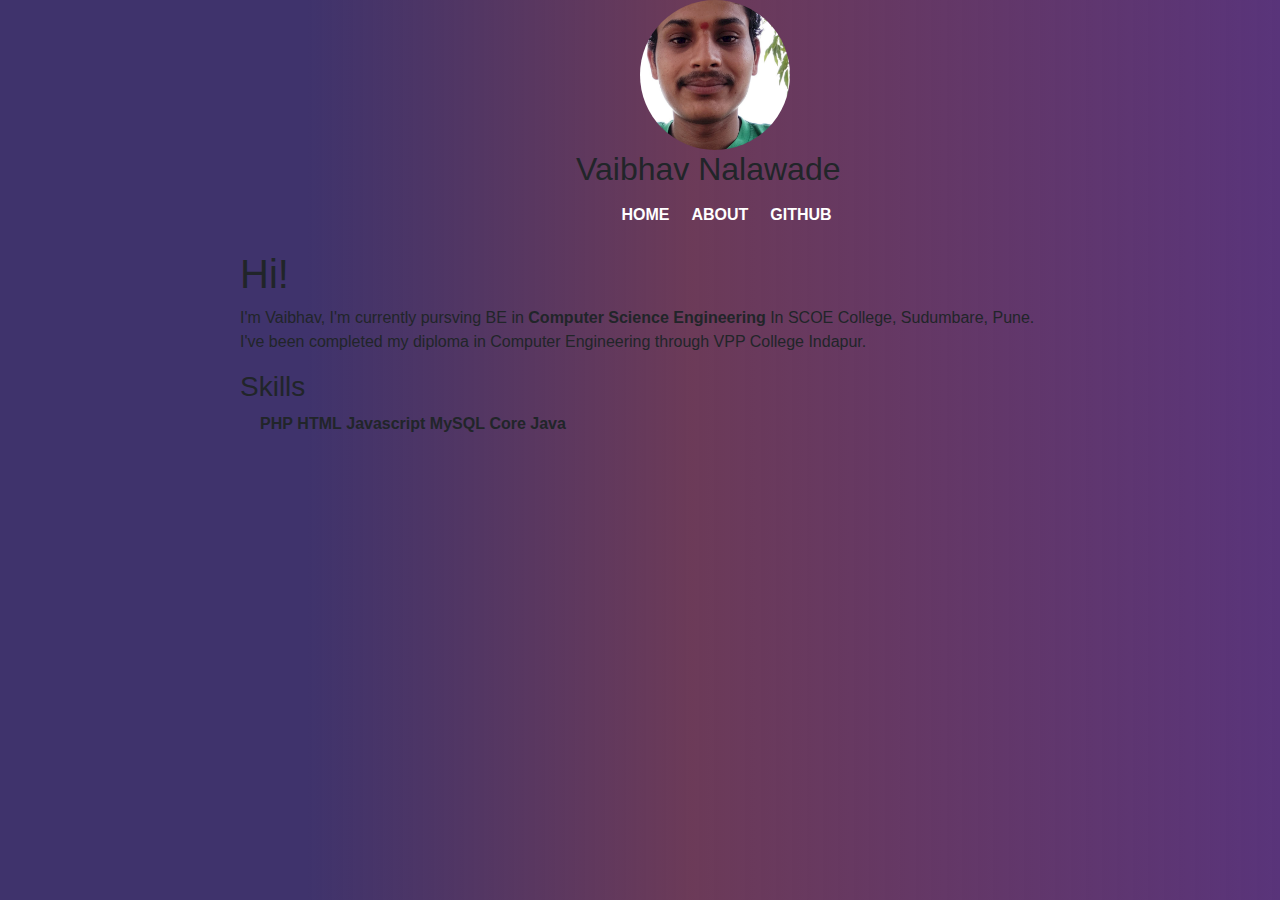
==== index.html @ 4e9eef55 "Basic Design" ====
<!DOCTYPE html>
<html lang="en">
<head>
    <meta charset="UTF-8">
    <meta http-equiv="X-UA-Compatible" content="IE=edge">
    <meta name="viewport" content="width=device-width, initial-scale=1.0">
    <meta name="description" content="Vaibhav Nalawade Resume Portfolio Bio" />
        <meta name="keywords" content="Vaibhav, vaibhavdnalawade396, vaibhav Nalawade" />
        <meta name="author" content="Vaibhav Nalawade" />
        <meta name="email" content="vaibhavdnalawade396@gmail.com" />
        <meta name="website" content="" />
    <title>Vaibhav Nalawade</title>

    <link rel="stylesheet" href="css/style.css">
    <link rel="stylesheet" href="https://maxcdn.bootstrapcdn.com/bootstrap/4.0.0/css/bootstrap.min.css" integrity="sha384-Gn5384xqQ1aoWXA+058RXPxPg6fy4IWvTNh0E263XmFcJlSAwiGgFAW/dAiS6JXm" crossorigin="anonymous">
    <script defer src="js/js.js"></script>

</head>
<body>
    <div class="header">

        <a href="images/me.png" target="_blank">
            <img src="images/me.png" class="profile" title="Cilck Here To View Full Image">
        </a>

        <h2>Vaibhav Nalawade</h2>
    </div>
    <div>
        <ul style="align-items: center;">
            
            <li><a class="brand" href="index.html">Home</a></li>
            <li style="float: center;"><a href="about.html">About</a></li>
            <li style="float: center;"><a href="https://github.com/vaibhavnalawade7/" target="_blank">Github</a></li>
            
        </ul>
    </div>
    <div class="info">
        
        <p>
            <h1>Hi!</h1>
            I'm Vaibhav, I'm currently pursving BE in <b>Computer Science Engineering</b> In SCOE College, Sudumbare, Pune.<br>
            I've been completed my diploma in Computer Engineering through VPP College Indapur.
        </p>
        <h3 style="text-align: left;">Skills</h3>
        <ul style="max-width: 100%;margin-left: 20px;">
            <li>PHP</li>
            <li>&nbspHTML</li>
            <li>&nbspJavascript</li>
            <li>&nbspMySQL</li>
            <li>&nbspCore Java</li>
            
        </ul>
    </div>
</body>
</html>
---- css/style.css ----
* {
    margin: 0;
    padding: 0;
}
body {
    background: linear-gradient(90deg, rgba(63,51,108,1) 24%, rgba(82,24,59,0.8499100074339448) 54%, rgba(89,52,122,1) 100%);

}

/*CSS Of Menu Navbar*/
ul {
    max-width: 250px;
    list-style-type: none;
    padding: 0;
    margin-left: 48%;
    
    overflow: hidden;
    /* background-color: rgb(181, 83, 176);  */
    top: 0;
    position: relative;
    width: 100%;
    text-align: center;
}
li {
    float: left;
    font-weight: bold; 
    transition: all 0.2s linear;
}
li:hover {
    background-color: rgb(165, 35, 216);
    width: auto;
    transform: scaleX(1);
}
li a {
    display: block;
    color: rgb(199, 193, 193);
    font-size: 1rem;
    text-align: center;
    text-decoration: none;
    padding: 7px;
    padding-right: 15px; 
    color: #fff;
    text-transform: uppercase;
    
    display: inline-block;
    position: relative;
    
}
li a:hover:not(.active){
    background-color: rgb(142, 93, 138)17, 17, 17);
    text-decoration: none;
}
li a.middle:hover:before {
    visibility: visible;
    
  }

li a:after{    

    background: none repeat scroll 0 0 transparent;
    bottom: 0;
    content: "";
    display: block;
    height: 2px;
    left: 50%;
    position: absolute;
    background: #fff;
    transition: width 0.3s ease 0s, left 0.3s ease 0s;
    width: 0;
}
li a:hover:after { 
width: 100%; 
left: 0; 
}

.active {
    background-color: rgb(165, 35, 216);
    color: rgb(110, 31, 68);
}
.header {
    height: 20%;

}
.profile {
    width: 150px;
    height: 150px;
    border-radius: 60%;
    /* border: 1px solid white; */
    object-fit: cover;
    margin-left: 50%;
    
}
.info {
    max-width: 800px;
    margin-left: auto;
    margin-right: auto;
}
h1 > info {
    margin: 10px;
}
h2 {
    color: #9ab8a6;
    margin-left: 45%;
}

p {
    font-family: 'Gill Sans', 'Gill Sans MT', Calibri, 'Trebuchet MS', sans-serif;
    text-align: justify;
    font-size: 18px;
}
h2 > .info {
    margin: 20px;
}
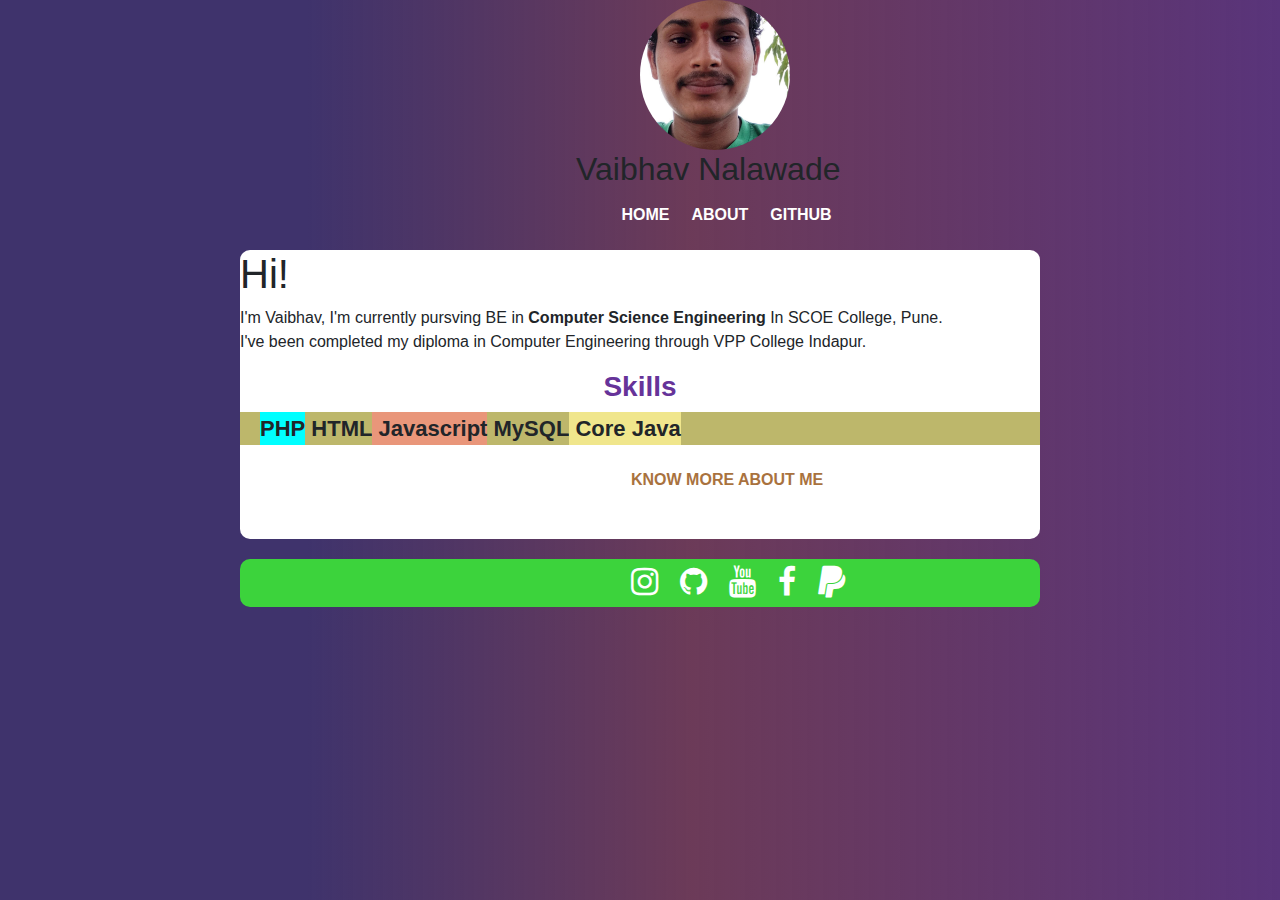
==== commit c2ecb54b: "Half Make Div Half On Page" ====
--- a/index.html
+++ b/index.html
@@ -11,7 +11,9 @@
         <meta name="website" content="" />
     <title>Vaibhav Nalawade</title>
 
+    <link rel="icon" href="images/icon.png">
     <link rel="stylesheet" href="css/style.css">
+    <link rel="stylesheet" href="https://cdnjs.cloudflare.com/ajax/libs/font-awesome/4.7.0/css/font-awesome.min.css">
     <link rel="stylesheet" href="https://maxcdn.bootstrapcdn.com/bootstrap/4.0.0/css/bootstrap.min.css" integrity="sha384-Gn5384xqQ1aoWXA+058RXPxPg6fy4IWvTNh0E263XmFcJlSAwiGgFAW/dAiS6JXm" crossorigin="anonymous">
     <script defer src="js/js.js"></script>
 
@@ -36,18 +38,36 @@
     </div>
     <div class="info">
         
-        <p>
+        <p style="margin:10px">
             <h1>Hi!</h1>
-            I'm Vaibhav, I'm currently pursving BE in <b>Computer Science Engineering</b> In SCOE College, Sudumbare, Pune.<br>
-            I've been completed my diploma in Computer Engineering through VPP College Indapur.
+            I'm Vaibhav, I'm currently pursving BE in <b>Computer Science Engineering</b> In SCOE College, Pune.<br>
+            I've been completed my diploma in Computer Engineering through VPP College Indapur.<br>
         </p>
-        <h3 style="text-align: left;">Skills</h3>
-        <ul style="max-width: 100%;margin-left: 20px;">
-            <li>PHP</li>
-            <li>&nbspHTML</li>
-            <li>&nbspJavascript</li>
-            <li>&nbspMySQL</li>
-            <li>&nbspCore Java</li>
+        <h3 style="text-align: center; color:rebeccapurple"><b>Skills</b></h3>
+        <div style="background-color: darkkhaki;">
+            <ul style="max-width: 100%;margin-left: 20px; font-size: 22px;">
+                <li style="background-color: cyan;">PHP</li>
+                <li>&nbspHTML</li>
+                <li style="background-color: darksalmon;">&nbspJavascript</li>
+                <li>&nbspMySQL</li>
+                <li style="background-color:khaki;">&nbspCore Java</li>
+                
+            </ul>
+
+            
+        </div>
+        <ul>
+            <li><a href="about.html"><b style="color: rgb(169, 114, 62);">Know More About Me</b></a></li>
+        </ul>
+        <br>
+    </div>
+    <div class="footer" style="background-color: rgb(60, 211, 60); text-align: center;">
+        <ul>
+            <li><a href="https://www.instagram.com/vaibhavnalawade7/" title="Instagram"><i class="fa fa-instagram fa-spin fa-2x"></i></a></li>
+            <li><a href="https://www.github.com/vaibhavnalawade7/" title="GitHub"><i class="fa fa-github fa-spin fa-2x"></i></a></li>
+            <li><a href="" title="YouTube"><i class="fa fa-youtube fa-spin fa-2x"></i></a></li>
+            <li><a href="" title="Facebook"><i class="fa fa-facebook fa-spin fa-2x"></i></a></li>
+            <li><a href="" title="Donate"><i class="fa fa-paypal fa-spin fa-2x"></i></a></li>
             
         </ul>
     </div>
--- a/css/style.css
+++ b/css/style.css
@@ -94,6 +94,8 @@
     max-width: 800px;
     margin-left: auto;
     margin-right: auto;
+    background-color: White;
+    border-radius: 10px;
 }
 h1 > info {
     margin: 10px;
@@ -107,7 +109,45 @@
     font-family: 'Gill Sans', 'Gill Sans MT', Calibri, 'Trebuchet MS', sans-serif;
     text-align: justify;
     font-size: 18px;
+    margin: 10px;
 }
 h2 > .info {
     margin: 20px;
+}
+.footer {
+    background-color: greenyellow;
+    border-radius: 10px;
+    height: 100%;
+    max-width: 800px;
+    margin-top: 20px;
+    margin-left: auto;
+    margin-right: auto;
+    border-radius: 10px;
+
+
+
+}
+.container {
+    max-width: 800px;
+    margin-left: auto;
+    margin-right: auto;
+    background-color: White;
+    border-radius: 10px;
+}
+.QuesDiv {
+    max-width: 360px;
+    margin-left: auto;
+    margin-right: auto;
+    background-color: #ffffff;
+    /* position: relative;  */
+    border-radius: 10px;
+    overflow: hidden;
+    padding-top: 18px!important;
+    padding-right: 18px!important;
+    padding-bottom: 18px!important;
+    padding-left: 18px!important;
+    box-shadow: 0px 2px 18px 0px rgba(0,0,0,0.3);
+}
+.ques {
+    margin: 10px;
 }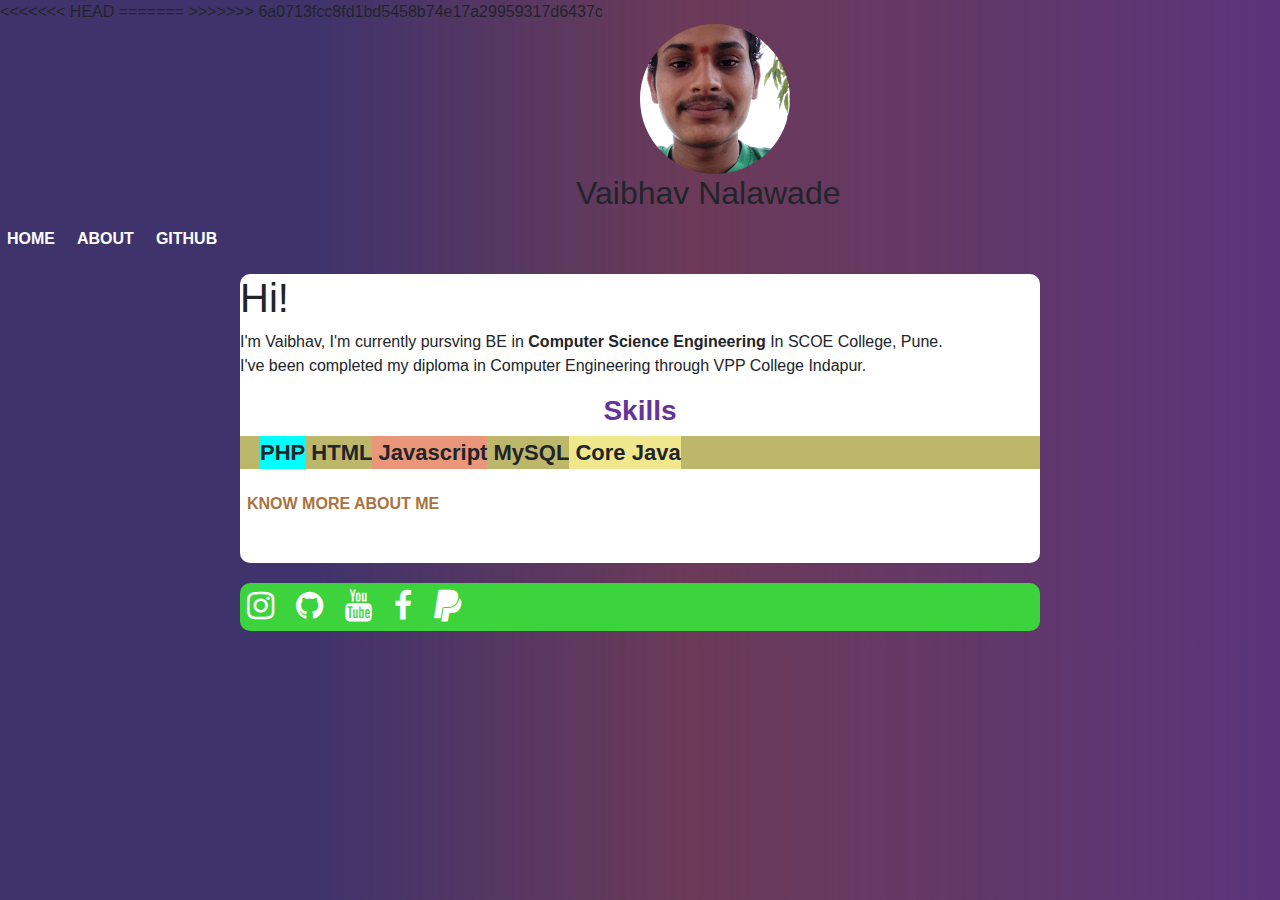
==== commit 34aeeb1f: "Set Proper Design Of Ques Div" ====
--- a/index.html
+++ b/index.html
@@ -11,7 +11,11 @@
         <meta name="website" content="" />
     <title>Vaibhav Nalawade</title>
 
+<<<<<<< HEAD
     <link rel="icon" href="images/icon.png">
+=======
+    <link rel="icon" type="image/png" href="images/icon.png">
+>>>>>>> 6a0713fcc8fd1bd5458b74e17a29959317d6437c
     <link rel="stylesheet" href="css/style.css">
     <link rel="stylesheet" href="https://cdnjs.cloudflare.com/ajax/libs/font-awesome/4.7.0/css/font-awesome.min.css">
     <link rel="stylesheet" href="https://maxcdn.bootstrapcdn.com/bootstrap/4.0.0/css/bootstrap.min.css" integrity="sha384-Gn5384xqQ1aoWXA+058RXPxPg6fy4IWvTNh0E263XmFcJlSAwiGgFAW/dAiS6JXm" crossorigin="anonymous">
@@ -72,4 +76,4 @@
         </ul>
     </div>
 </body>
-</html>+</html>
--- a/css/style.css
+++ b/css/style.css
@@ -12,8 +12,8 @@
     max-width: 250px;
     list-style-type: none;
     padding: 0;
-    margin-left: 48%;
-    
+    margin-left: 47% auto;
+    text-align: -webkit-match-parent;
     overflow: hidden;
     /* background-color: rgb(181, 83, 176);  */
     top: 0;
@@ -150,4 +150,4 @@
 }
 .ques {
     margin: 10px;
-}+}
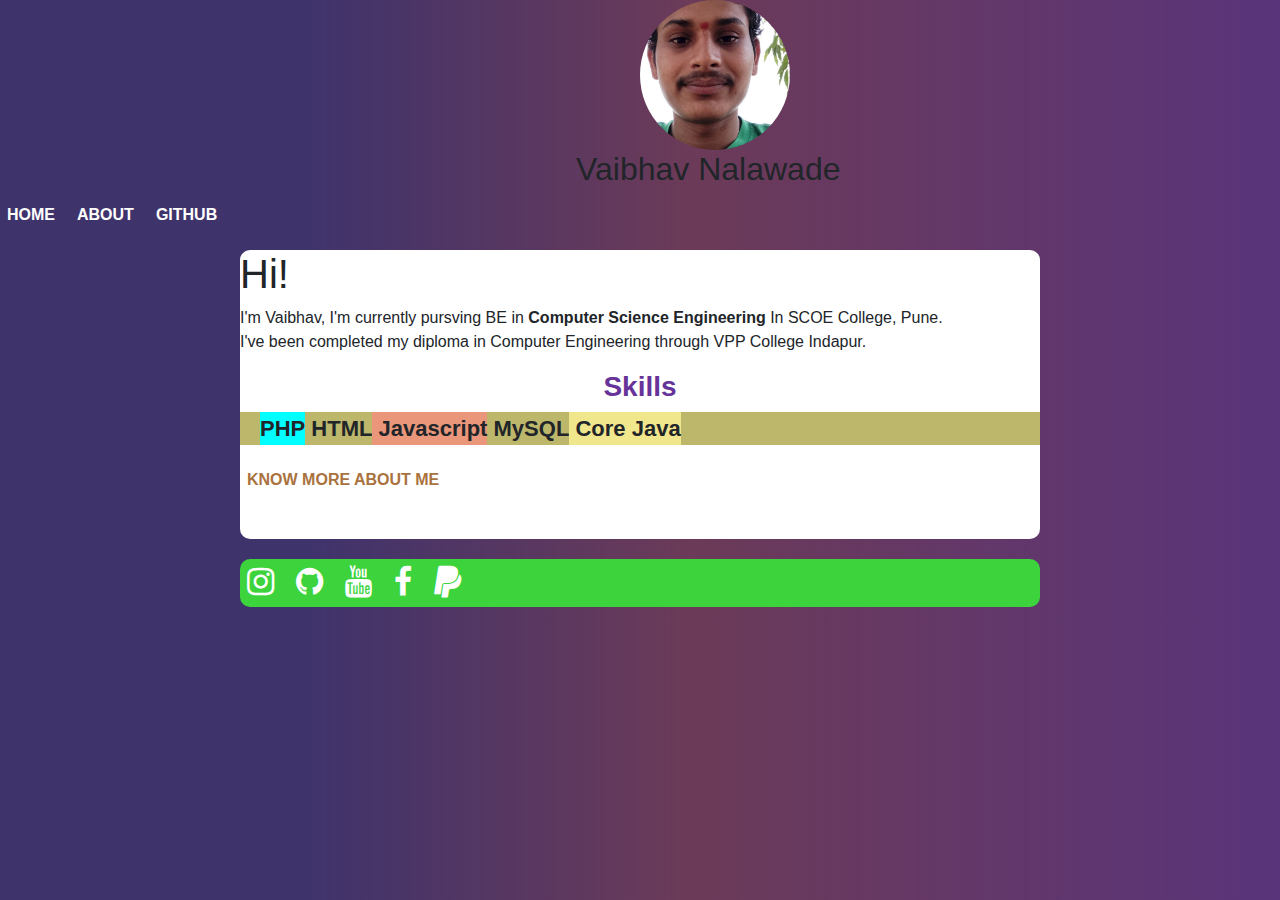
==== commit f5fdccf6: "Navbar Alignment Is Distured" ====
--- a/index.html
+++ b/index.html
@@ -11,11 +11,8 @@
         <meta name="website" content="" />
     <title>Vaibhav Nalawade</title>
 
-<<<<<<< HEAD
-    <link rel="icon" href="images/icon.png">
-=======
+    
     <link rel="icon" type="image/png" href="images/icon.png">
->>>>>>> 6a0713fcc8fd1bd5458b74e17a29959317d6437c
     <link rel="stylesheet" href="css/style.css">
     <link rel="stylesheet" href="https://cdnjs.cloudflare.com/ajax/libs/font-awesome/4.7.0/css/font-awesome.min.css">
     <link rel="stylesheet" href="https://maxcdn.bootstrapcdn.com/bootstrap/4.0.0/css/bootstrap.min.css" integrity="sha384-Gn5384xqQ1aoWXA+058RXPxPg6fy4IWvTNh0E263XmFcJlSAwiGgFAW/dAiS6JXm" crossorigin="anonymous">
--- a/css/style.css
+++ b/css/style.css
@@ -123,6 +123,7 @@
     margin-left: auto;
     margin-right: auto;
     border-radius: 10px;
+    text-align: center;
 
 
 
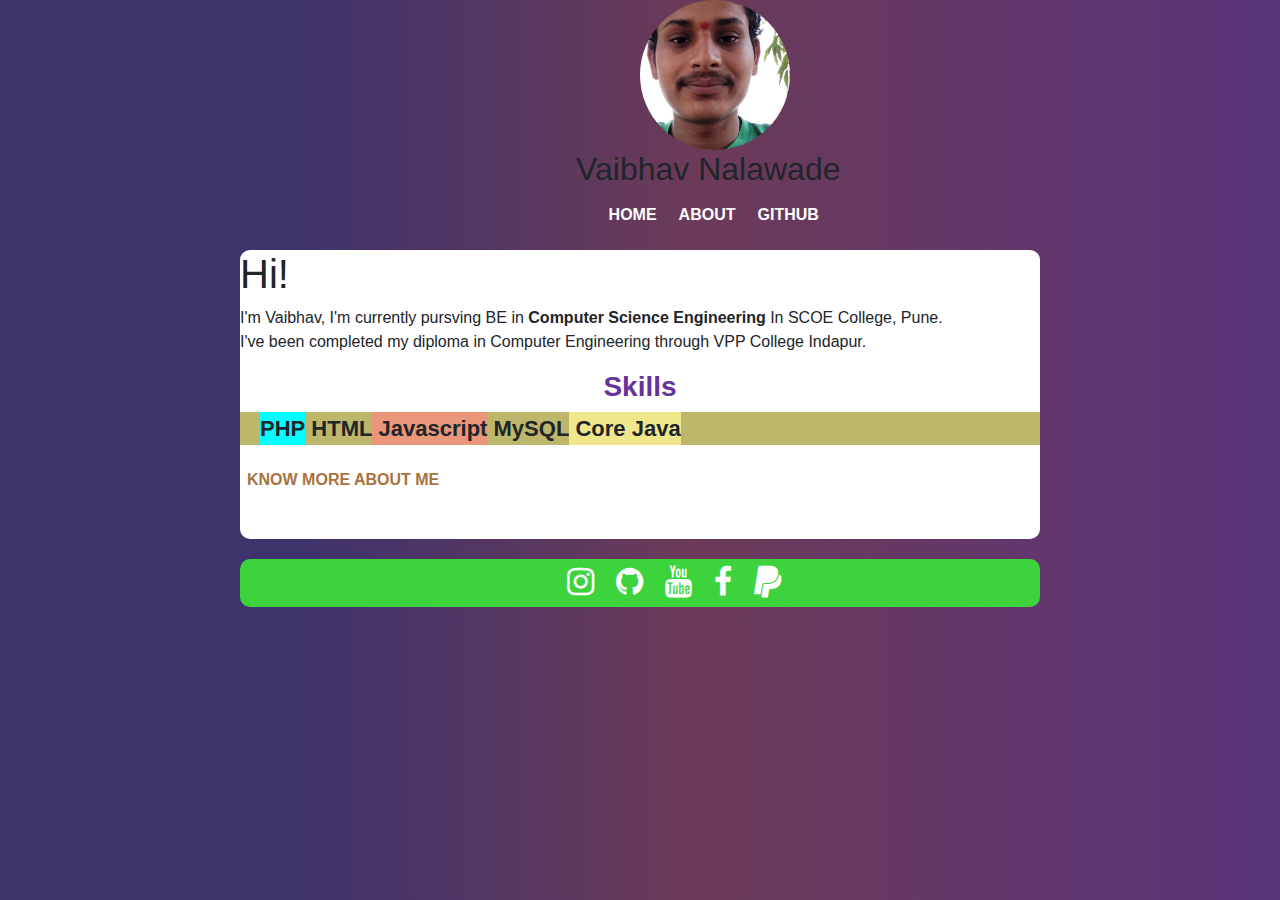
==== commit e0e986ca: "Fiexed Navbar Position Issue Not Properly" ====
--- a/index.html
+++ b/index.html
@@ -1,24 +1,27 @@
 <!DOCTYPE html>
 <html lang="en">
+
 <head>
     <meta charset="UTF-8">
     <meta http-equiv="X-UA-Compatible" content="IE=edge">
     <meta name="viewport" content="width=device-width, initial-scale=1.0">
     <meta name="description" content="Vaibhav Nalawade Resume Portfolio Bio" />
-        <meta name="keywords" content="Vaibhav, vaibhavdnalawade396, vaibhav Nalawade" />
-        <meta name="author" content="Vaibhav Nalawade" />
-        <meta name="email" content="vaibhavdnalawade396@gmail.com" />
-        <meta name="website" content="" />
+    <meta name="keywords" content="Vaibhav, vaibhavdnalawade396, vaibhav Nalawade" />
+    <meta name="author" content="Vaibhav Nalawade" />
+    <meta name="email" content="vaibhavdnalawade396@gmail.com" />
+    <meta name="website" content="" />
     <title>Vaibhav Nalawade</title>
 
-    
+
     <link rel="icon" type="image/png" href="images/icon.png">
     <link rel="stylesheet" href="css/style.css">
     <link rel="stylesheet" href="https://cdnjs.cloudflare.com/ajax/libs/font-awesome/4.7.0/css/font-awesome.min.css">
-    <link rel="stylesheet" href="https://maxcdn.bootstrapcdn.com/bootstrap/4.0.0/css/bootstrap.min.css" integrity="sha384-Gn5384xqQ1aoWXA+058RXPxPg6fy4IWvTNh0E263XmFcJlSAwiGgFAW/dAiS6JXm" crossorigin="anonymous">
+    <link rel="stylesheet" href="https://maxcdn.bootstrapcdn.com/bootstrap/4.0.0/css/bootstrap.min.css"
+        integrity="sha384-Gn5384xqQ1aoWXA+058RXPxPg6fy4IWvTNh0E263XmFcJlSAwiGgFAW/dAiS6JXm" crossorigin="anonymous">
     <script defer src="js/js.js"></script>
 
 </head>
+
 <body>
     <div class="header">
 
@@ -28,21 +31,21 @@
 
         <h2>Vaibhav Nalawade</h2>
     </div>
-    <div>
+    <div class="menuDiv">
         <ul style="align-items: center;">
-            
+
             <li><a class="brand" href="index.html">Home</a></li>
             <li style="float: center;"><a href="about.html">About</a></li>
             <li style="float: center;"><a href="https://github.com/vaibhavnalawade7/" target="_blank">Github</a></li>
-            
+
         </ul>
     </div>
     <div class="info">
-        
+
         <p style="margin:10px">
-            <h1>Hi!</h1>
-            I'm Vaibhav, I'm currently pursving BE in <b>Computer Science Engineering</b> In SCOE College, Pune.<br>
-            I've been completed my diploma in Computer Engineering through VPP College Indapur.<br>
+        <h1>Hi!</h1>
+        I'm Vaibhav, I'm currently pursving BE in <b>Computer Science Engineering</b> In SCOE College, Pune.<br>
+        I've been completed my diploma in Computer Engineering through VPP College Indapur.<br>
         </p>
         <h3 style="text-align: center; color:rebeccapurple"><b>Skills</b></h3>
         <div style="background-color: darkkhaki;">
@@ -52,25 +55,28 @@
                 <li style="background-color: darksalmon;">&nbspJavascript</li>
                 <li>&nbspMySQL</li>
                 <li style="background-color:khaki;">&nbspCore Java</li>
-                
+
             </ul>
 
-            
+
         </div>
         <ul>
             <li><a href="about.html"><b style="color: rgb(169, 114, 62);">Know More About Me</b></a></li>
         </ul>
         <br>
     </div>
-    <div class="footer" style="background-color: rgb(60, 211, 60); text-align: center;">
-        <ul>
-            <li><a href="https://www.instagram.com/vaibhavnalawade7/" title="Instagram"><i class="fa fa-instagram fa-spin fa-2x"></i></a></li>
-            <li><a href="https://www.github.com/vaibhavnalawade7/" title="GitHub"><i class="fa fa-github fa-spin fa-2x"></i></a></li>
-            <li><a href="" title="YouTube"><i class="fa fa-youtube fa-spin fa-2x"></i></a></li>
-            <li><a href="" title="Facebook"><i class="fa fa-facebook fa-spin fa-2x"></i></a></li>
-            <li><a href="" title="Donate"><i class="fa fa-paypal fa-spin fa-2x"></i></a></li>
-            
+    <div class="footer" style="background-color: rgb(60, 211, 60);">
+        <ul style="margin-left: 40%;">
+            <li><a href="https://www.instagram.com/vaibhavnalawade7/" title="Instagram" target="_blank"><i
+                        class="fa fa-instagram fa-spin fa-2x"></i></a></li>
+            <li><a href="https://www.github.com/vaibhavnalawade7/" title="GitHub" target="_blank"><i
+                        class="fa fa-github fa-spin fa-2x"></i></a></li>
+            <li><a href="" title="YouTube" target="_blank"><i class="fa fa-youtube fa-spin fa-2x"></i></a></li>
+            <li><a href="" title="Facebook" target="_blank"><i class="fa fa-facebook fa-spin fa-2x"></i></a></li>
+            <li><a href="" title="Donate" target="_blank"><i class="fa fa-paypal fa-spin fa-2x"></i></a></li>
+
         </ul>
     </div>
 </body>
-</html>
+
+</html>--- a/css/style.css
+++ b/css/style.css
@@ -69,8 +69,8 @@
     width: 0;
 }
 li a:hover:after { 
-width: 100%; 
-left: 0; 
+    width: 100%; 
+    left: 0; 
 }
 
 .active {
@@ -136,10 +136,10 @@
     border-radius: 10px;
 }
 .QuesDiv {
-    max-width: 360px;
+    max-width: 800px; 
     margin-left: auto;
     margin-right: auto;
-    background-color: #ffffff;
+    
     /* position: relative;  */
     border-radius: 10px;
     overflow: hidden;
@@ -152,3 +152,18 @@
 .ques {
     margin: 10px;
 }
+.queFlex {
+    display: flex;
+    flex-wrap: wrap;
+    flex-direction: row;
+    background-color: #ffffff;
+    border-radius: 10px;
+    flex-grow: 2;
+}
+.menuDiv {
+    max-width: 800px;
+    margin-right: auto;
+    margin-left: auto;
+    text-align: center;
+    margin-left: 47%;
+}